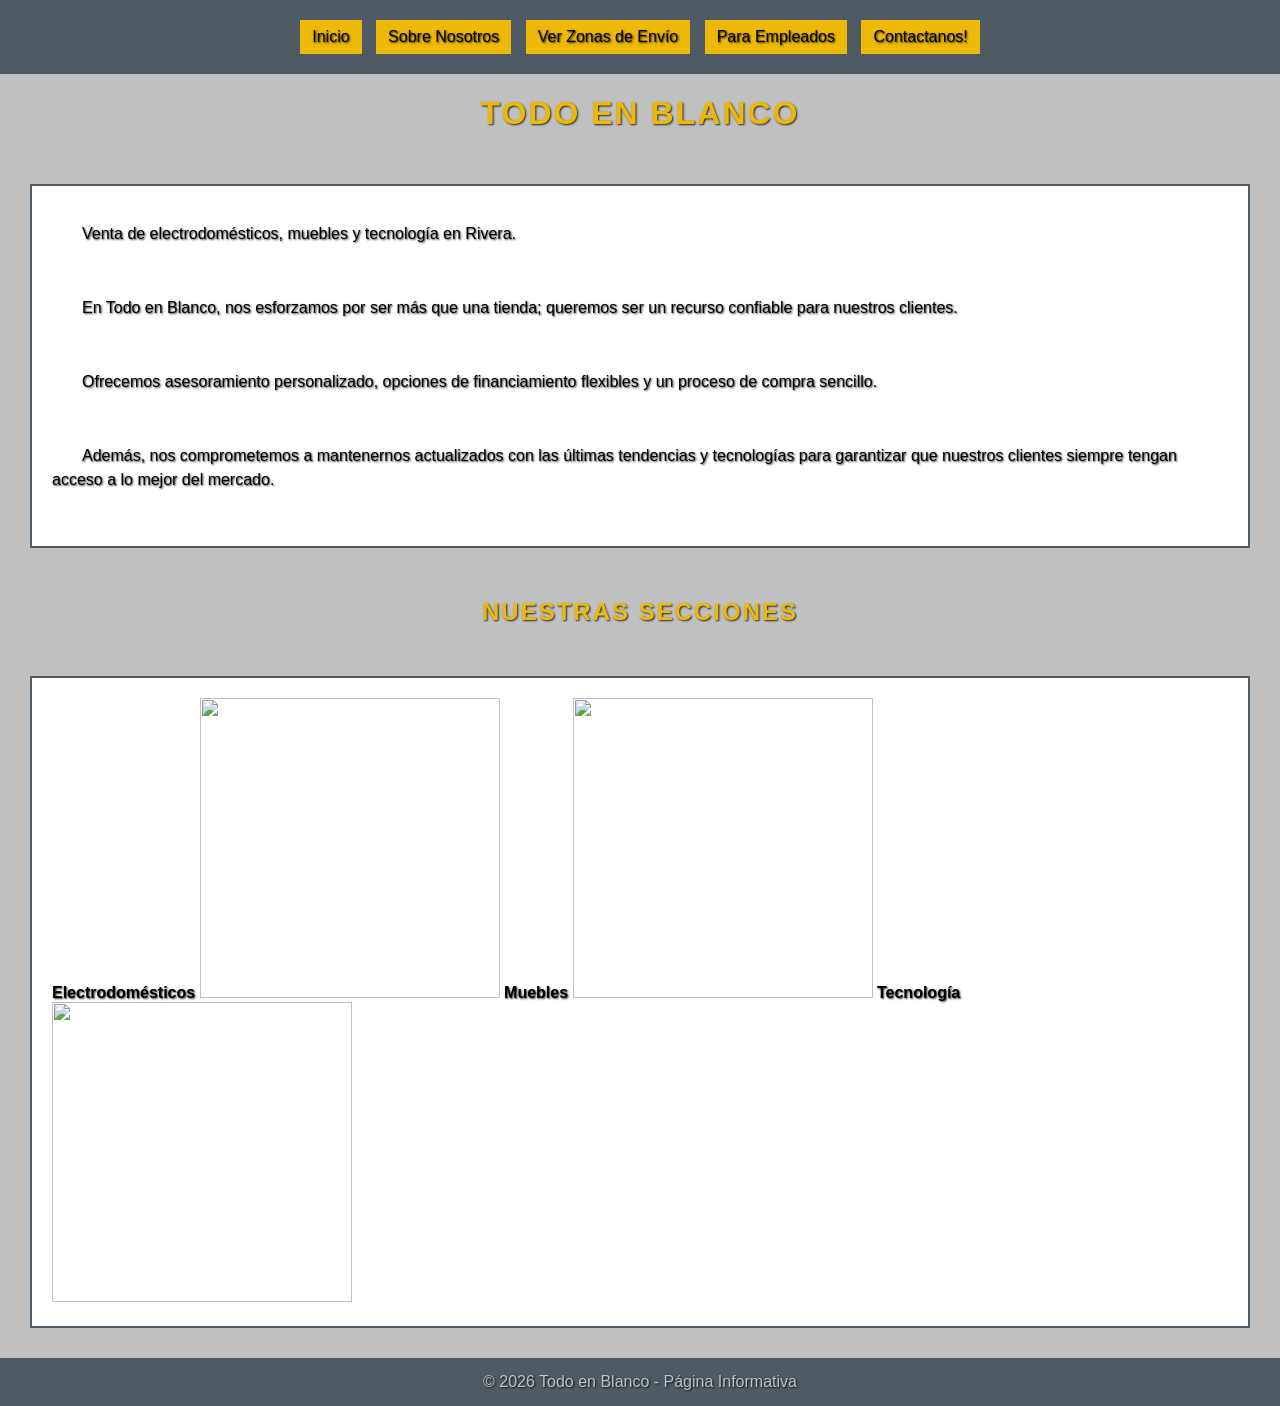
==== Pagina/index.html @ 5e57f815 "Corección" ====
<!DOCTYPE html>
<html>
<head>
    <title>Todo en Blanco - Inicio</title>
    <link rel="stylesheet" href="../assets/css/style.css">
</head>
<body>
    <main>
        <nav>
            <a href="index.html">Inicio</a>
            <a href="Sobre Nosotros.html">Sobre Nosotros</a>
            <a href="cobertura.html">Ver Zonas de Envío</a>
            <a href="Empleados.html">Para Empleados</a>
            <a href="SeparacionContacto.html">Contactanos!</a>
        </nav>

        <h1>TODO EN BLANCO</h1>

        <section class="texto">
        <p>  Venta de electrodomésticos, muebles y tecnología en Rivera.</p> <br>
        <p>  En Todo en Blanco, nos esforzamos por ser más que una tienda; queremos ser un recurso confiable para nuestros clientes.</p> <br>
        <p>  Ofrecemos asesoramiento personalizado, opciones de financiamiento flexibles y un proceso de compra sencillo.</p> <br>
        <p>  Además, nos comprometemos a mantenernos actualizados con las últimas tendencias y tecnologías para garantizar que nuestros clientes siempre tengan acceso a lo mejor del mercado.</p> <br>
        </section>
        
        <h2>Nuestras Secciones</h2>

        <section class="imagenes">
                <strong>Electrodomésticos</strong> 
            
                <img src="/assets/imgs/hornomc.png" width="300" height="300">
                <strong>Muebles</strong> 
            
                <img src="/assets/imgs/Mono-Sillon.png" width="300" height="300">
                <strong>Tecnología</strong> 
            
                <img src="/assets/imgs/blackberry.png" width="300" height="300">
        </section>

        <footer>© 2026 Todo en Blanco - Página Informativa</footer>
    </main>
</body>
</html>
---- assets/css/style.css ----
body {
    background-color: #c0c0c0;
    color: black;
    font-family: 'Segoe UI', Tahoma, Geneva, Verdana, sans-serif;
    margin: 0;
    text-shadow: 1px 1px 2px rgba(0, 0, 0, 0.8);
    
}

nav {
    background-color: #4e5b64;
    padding: 15px;
    text-align: center;
}

nav a {
    background-color: #eeb906;
    color: black;
    padding: 8px 12px;
    margin: 5px;
    text-decoration: none;
    display: inline-block;
}
h1, h2, h3 {
    font-family: Verdana, Geneva, Tahoma, sans-serif;
    color: #4e5b64;
}

p, label, input, textarea, select, button, a {
    font-size: 16px
    
}
nav a:hover {
    background-color: #47606f;
    color: white;
}

button {
    background-color: #eeb906;
    color: black;
    padding: 8px 12px;
    border: none;
}

button:hover {
    background-color: #47606f;
    color: white;
    cursor: pointer;
}

a:hover {
    color: #47606f;
}
section, form {
    background-color: white;
    margin: 30px;
    padding: 20px;
}

p {
    line-height: 1.5;
    text-indent: 30px;
}

h1, h2, h3 {
    text-align: center;
    text-transform: uppercase;
    letter-spacing: 2px;
    color: #eeb906;
}

input, textarea, select {
    padding: 6px;
}
section {
    border: 2px solid #4e5b64; 
}

.sections {
    margin: 20px;
    text-align: center;
}

.section-item {
    background-color: white;
    border: 2px solid #4e5b64;
    padding: 15px;
    margin: 15px;
    display: inline-block;
}

table {
    background-color: white;
}

th {
    background-color: #4e5b64;
    color: white;
}

td, th {
    padding: 10px;
}
.imagenes {
    display: inline-block;
}
.texto {
    display: inline-block;
}
footer {
    background-color: #4e5b64;
    padding: 15px;
    text-align: center;
    color: #c0c0c0;
    }
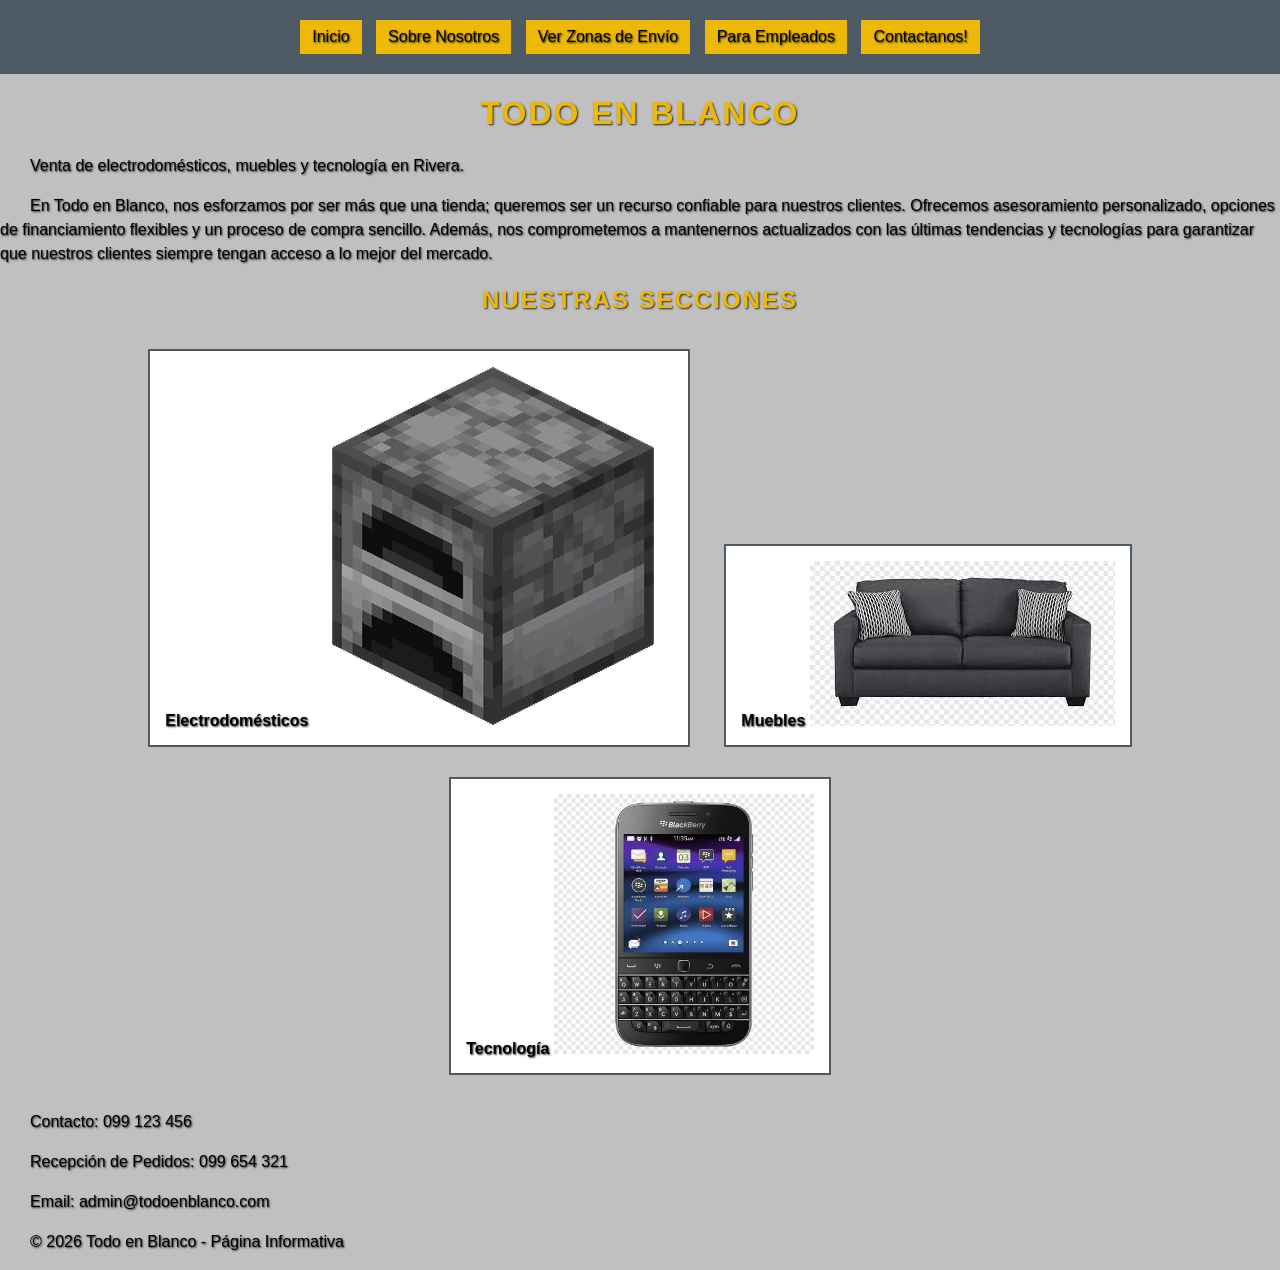
==== commit 14d8b1af: "Separacion de Consultas y solicitudes de trabajo resovels #23 Se separó las consultas de las solicit" ====
--- a/Pagina/index.html
+++ b/Pagina/index.html
@@ -5,7 +5,6 @@
     <link rel="stylesheet" href="../assets/css/style.css">
 </head>
 <body>
-    <main>
         <nav>
             <a href="index.html">Inicio</a>
             <a href="Sobre Nosotros.html">Sobre Nosotros</a>
@@ -13,31 +12,34 @@
             <a href="Empleados.html">Para Empleados</a>
             <a href="SeparacionContacto.html">Contactanos!</a>
         </nav>
+        <h1>TODO EN BLANCO</h1>
+        <p>Venta de electrodomésticos, muebles y tecnología en Rivera.</p>
+        <p>En Todo en Blanco, nos esforzamos por ser más que una tienda; queremos ser un recurso confiable para nuestros clientes. Ofrecemos asesoramiento personalizado, opciones de financiamiento flexibles y un proceso de compra sencillo. Además, nos comprometemos a mantenernos actualizados con las últimas tendencias y tecnologías para garantizar que nuestros clientes siempre tengan acceso a lo mejor del mercado.</p>
+    
+        <h2>Nuestras Secciones</h2>
+        <div class="sections">
+            <div class="section-item">
+                <strong>Electrodomésticos</strong>
+                <img src="imgs/hornomc.png" >
+            </div>
+            <div class="section-item">
+                <strong>Muebles</strong>
+                <img src="imgs/sillon.jpg" >
+            </div>
+            <div class="section-item">
+                <strong>Tecnología</strong>
+                <img src="imgs/blackberry.png" >
+            </div>
+        </div>
 
-        <h1>TODO EN BLANCO</h1>
 
-        <section class="texto">
-        <p>  Venta de electrodomésticos, muebles y tecnología en Rivera.</p> <br>
-        <p>  En Todo en Blanco, nos esforzamos por ser más que una tienda; queremos ser un recurso confiable para nuestros clientes.</p> <br>
-        <p>  Ofrecemos asesoramiento personalizado, opciones de financiamiento flexibles y un proceso de compra sencillo.</p> <br>
-        <p>  Además, nos comprometemos a mantenernos actualizados con las últimas tendencias y tecnologías para garantizar que nuestros clientes siempre tengan acceso a lo mejor del mercado.</p> <br>
-        </section>
-        
-        <h2>Nuestras Secciones</h2>
 
-        <section class="imagenes">
-                <strong>Electrodomésticos</strong> 
-            
-                <img src="/assets/imgs/hornomc.png" width="300" height="300">
-                <strong>Muebles</strong> 
-            
-                <img src="/assets/imgs/Mono-Sillon.png" width="300" height="300">
-                <strong>Tecnología</strong> 
-            
-                <img src="/assets/imgs/blackberry.png" width="300" height="300">
-        </section>
+        <p></p>
+        <p> Contacto: 099 123 456 </p>
+        <p>  Recepción de Pedidos: 099 654 321 </p>
+        <p>   Email: admin@todoenblanco.com </p>    
+        <p>© 2026 Todo en Blanco - Página Informativa</p>
+    
 
-        <footer>© 2026 Todo en Blanco - Página Informativa</footer>
-    </main>
 </body>
 </html>
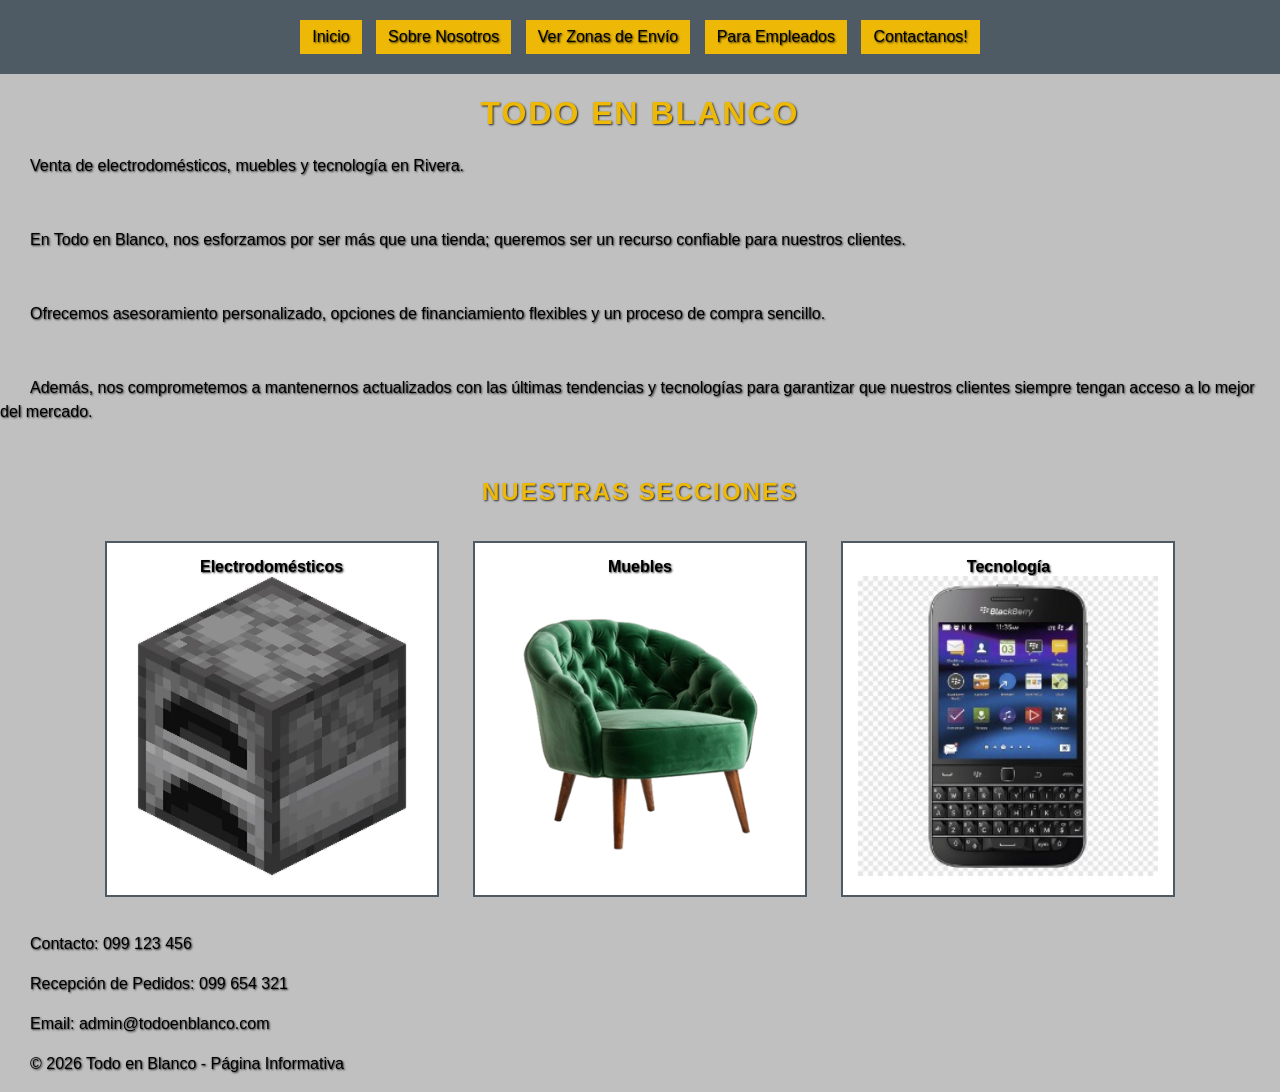
==== commit dcee8d29: "Actualización de index resolves #27 Se ajustó el tamaño de las imagenes, además se realizaron alguna" ====
--- a/Pagina/index.html
+++ b/Pagina/index.html
@@ -13,22 +13,24 @@
             <a href="SeparacionContacto.html">Contactanos!</a>
         </nav>
         <h1>TODO EN BLANCO</h1>
-        <p>Venta de electrodomésticos, muebles y tecnología en Rivera.</p>
-        <p>En Todo en Blanco, nos esforzamos por ser más que una tienda; queremos ser un recurso confiable para nuestros clientes. Ofrecemos asesoramiento personalizado, opciones de financiamiento flexibles y un proceso de compra sencillo. Además, nos comprometemos a mantenernos actualizados con las últimas tendencias y tecnologías para garantizar que nuestros clientes siempre tengan acceso a lo mejor del mercado.</p>
+        <p>Venta de electrodomésticos, muebles y tecnología en Rivera.</p> <br>
+        <p>En Todo en Blanco, nos esforzamos por ser más que una tienda; queremos ser un recurso confiable para nuestros clientes.</p> <br>
+        <p>Ofrecemos asesoramiento personalizado, opciones de financiamiento flexibles y un proceso de compra sencillo.</p> <br>
+        <p>Además, nos comprometemos a mantenernos actualizados con las últimas tendencias y tecnologías para garantizar que nuestros clientes siempre tengan acceso a lo mejor del mercado.</p> <br>
     
         <h2>Nuestras Secciones</h2>
         <div class="sections">
             <div class="section-item">
-                <strong>Electrodomésticos</strong>
-                <img src="imgs/hornomc.png" >
+                <strong>Electrodomésticos</strong> <br>
+                <img src="/assets/imgs/hornomc.png" width="300" height="300">
             </div>
             <div class="section-item">
-                <strong>Muebles</strong>
-                <img src="imgs/sillon.jpg" >
+                <strong>Muebles</strong> <br>
+                <img src="/assets/imgs/Mono-Sillon.png" width="300" height="300">
             </div>
             <div class="section-item">
-                <strong>Tecnología</strong>
-                <img src="imgs/blackberry.png" >
+                <strong>Tecnología</strong> <br>
+                <img src="/assets/imgs/blackberry.png" width="300" height="300">
             </div>
         </div>
 
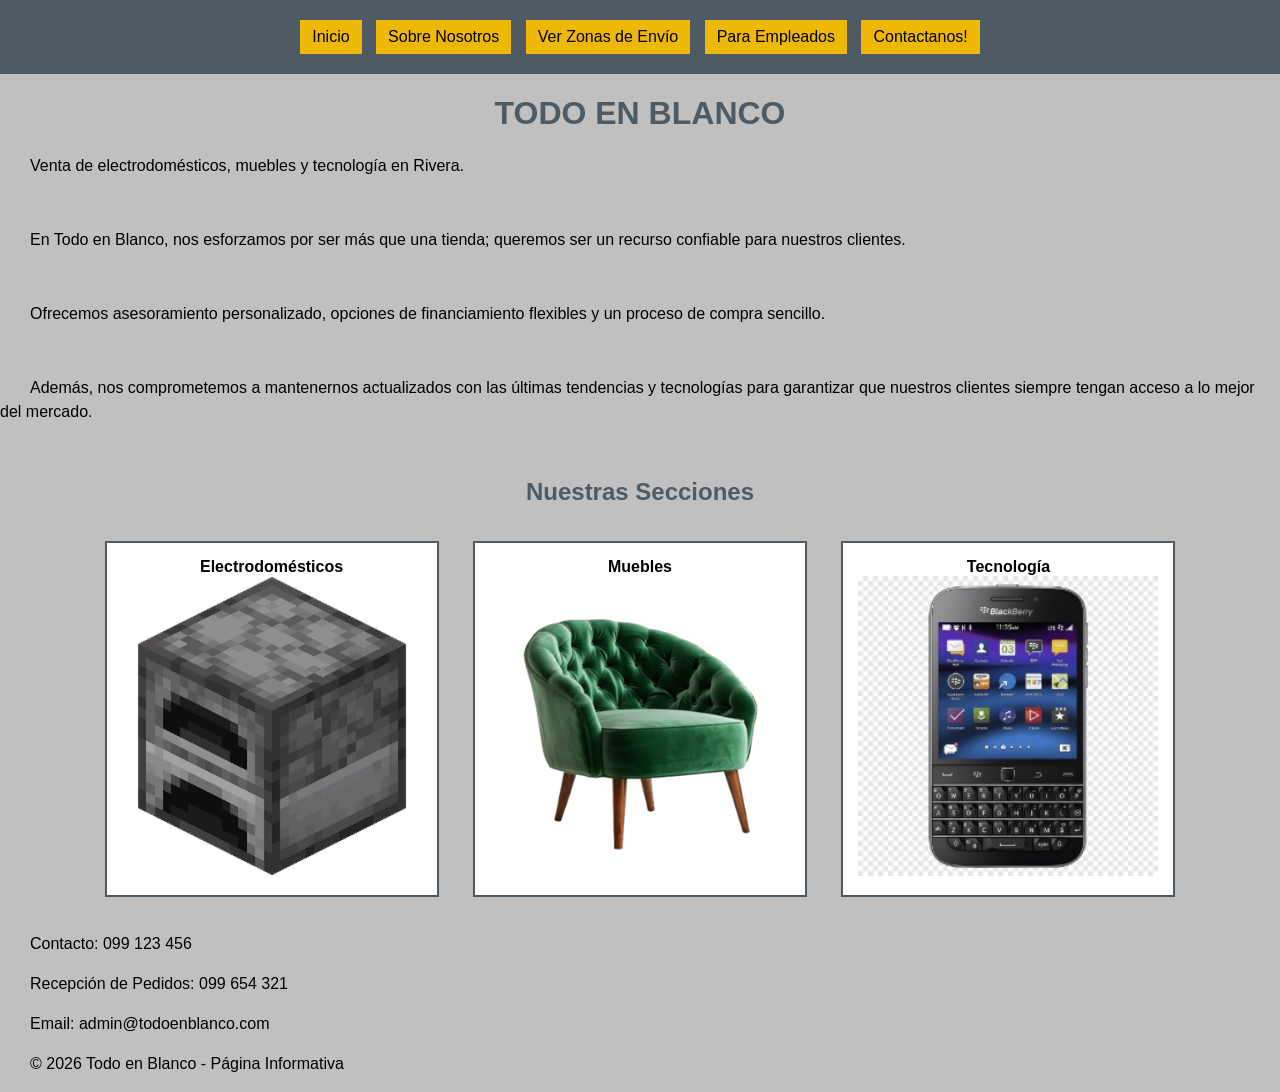
==== commit aa621b0f: "Correciones de formato Se acomodó el formato y la apariencia de la página" ====
--- a/Pagina/index.html
+++ b/Pagina/index.html
@@ -13,10 +13,10 @@
             <a href="SeparacionContacto.html">Contactanos!</a>
         </nav>
         <h1>TODO EN BLANCO</h1>
-        <p>Venta de electrodomésticos, muebles y tecnología en Rivera.</p> <br>
-        <p>En Todo en Blanco, nos esforzamos por ser más que una tienda; queremos ser un recurso confiable para nuestros clientes.</p> <br>
-        <p>Ofrecemos asesoramiento personalizado, opciones de financiamiento flexibles y un proceso de compra sencillo.</p> <br>
-        <p>Además, nos comprometemos a mantenernos actualizados con las últimas tendencias y tecnologías para garantizar que nuestros clientes siempre tengan acceso a lo mejor del mercado.</p> <br>
+        <p>  Venta de electrodomésticos, muebles y tecnología en Rivera.</p> <br>
+        <p>  En Todo en Blanco, nos esforzamos por ser más que una tienda; queremos ser un recurso confiable para nuestros clientes.</p> <br>
+        <p>  Ofrecemos asesoramiento personalizado, opciones de financiamiento flexibles y un proceso de compra sencillo.</p> <br>
+        <p>  Además, nos comprometemos a mantenernos actualizados con las últimas tendencias y tecnologías para garantizar que nuestros clientes siempre tengan acceso a lo mejor del mercado.</p> <br>
     
         <h2>Nuestras Secciones</h2>
         <div class="sections">
--- a/assets/css/style.css
+++ b/assets/css/style.css
@@ -1,10 +1,8 @@
 body {
     background-color: #c0c0c0;
     color: black;
-    font-family: 'Segoe UI', Tahoma, Geneva, Verdana, sans-serif;
+    font-family: Arial, Helvetica, sans-serif;
     margin: 0;
-    text-shadow: 1px 1px 2px rgba(0, 0, 0, 0.8);
-    
 }
 
 nav {
@@ -64,16 +62,17 @@
 
 h1, h2, h3 {
     text-align: center;
-    text-transform: uppercase;
-    letter-spacing: 2px;
-    color: #eeb906;
+}
+
+div {
+    margin-bottom: 10px;
 }
 
 input, textarea, select {
     padding: 6px;
 }
 section {
-    border: 2px solid #4e5b64; 
+    border: 2px solid #4e5b64;
 }
 
 .sections {
@@ -101,15 +100,3 @@
 td, th {
     padding: 10px;
 }
-.imagenes {
-    display: inline-block;
-}
-.texto {
-    display: inline-block;
-}
-footer {
-    background-color: #4e5b64;
-    padding: 15px;
-    text-align: center;
-    color: #c0c0c0;
-    }
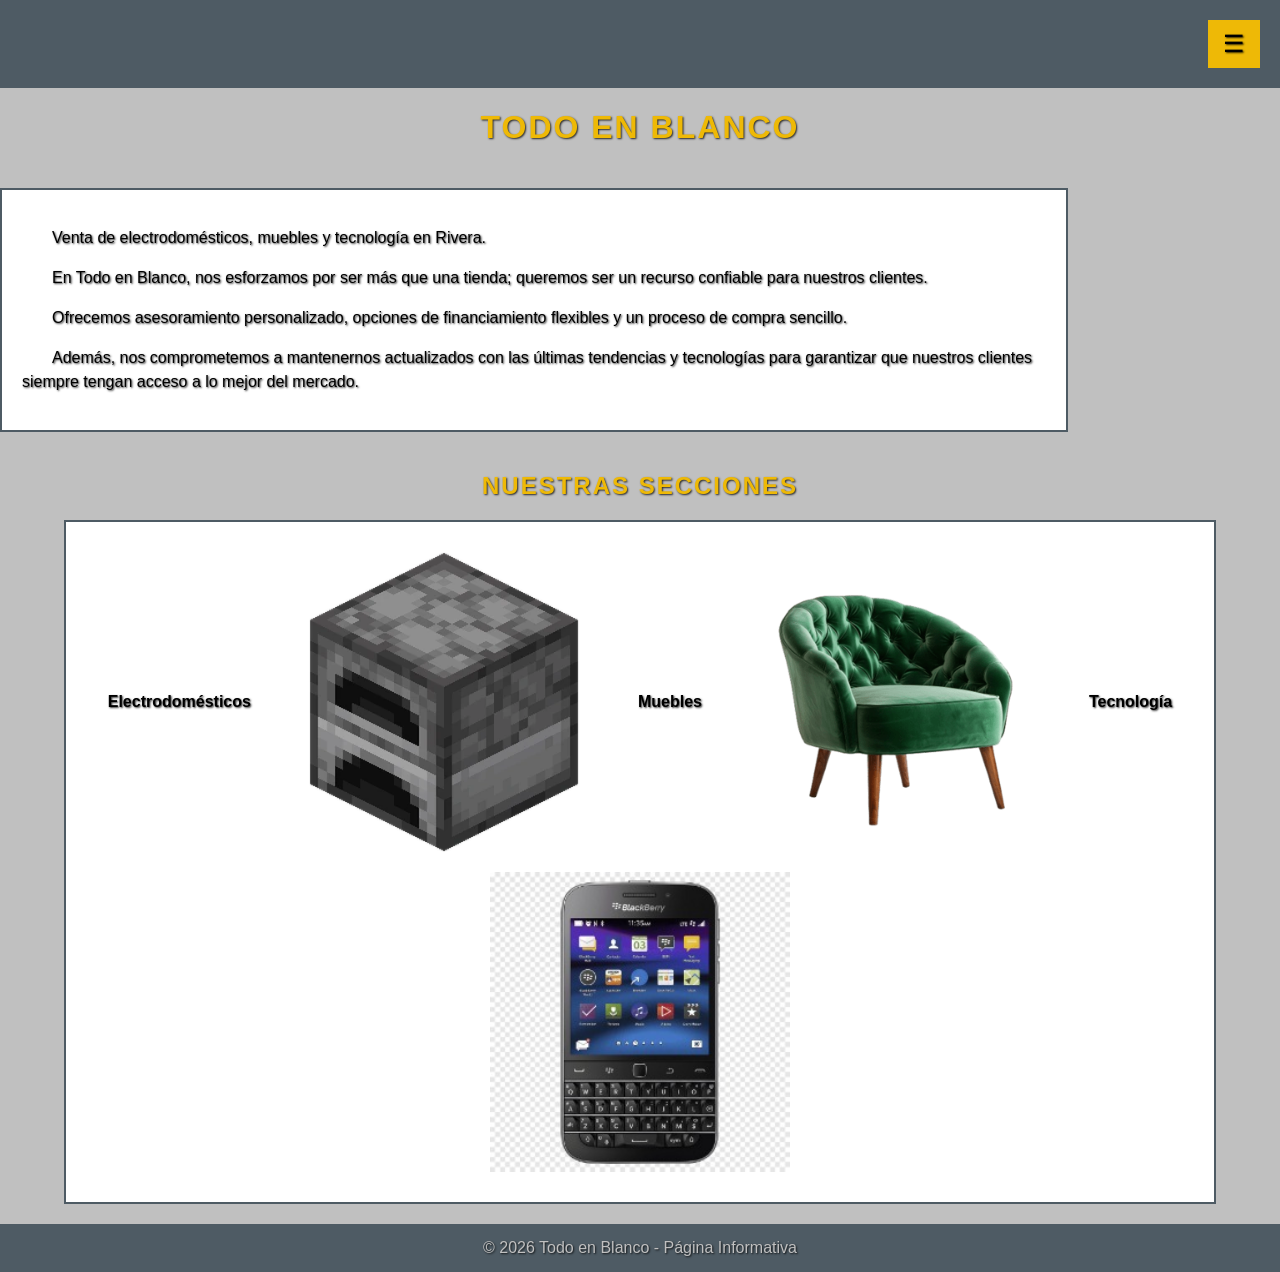
==== commit 5bd9fefd: "Formato para celular Se agregó un menú desplegable tipo hamburguesa para mejorar la navegación en di" ====
--- a/Pagina/index.html
+++ b/Pagina/index.html
@@ -2,46 +2,58 @@
 <html>
 <head>
     <title>Todo en Blanco - Inicio</title>
-    <link rel="stylesheet" href="../assets/css/style.css">
+    <meta name="viewport" content="width=device-width, initial-scale=1.0">
+    <link rel="stylesheet" href="../assets/css/Basicos.css">
 </head>
+
 <body>
-        <nav>
+
+    <header class="panelSuperior">
+
+        <input type="checkbox" id="menuToggle">
+
+        <label for="menuToggle" class="btnMenu">☰</label>
+
+        <nav class="menuNavegacion">
             <a href="index.html">Inicio</a>
             <a href="Sobre Nosotros.html">Sobre Nosotros</a>
             <a href="cobertura.html">Ver Zonas de Envío</a>
             <a href="Empleados.html">Para Empleados</a>
             <a href="SeparacionContacto.html">Contactanos!</a>
         </nav>
+
+    </header>
+
+    <main>
+
         <h1>TODO EN BLANCO</h1>
-        <p>  Venta de electrodomésticos, muebles y tecnología en Rivera.</p> <br>
-        <p>  En Todo en Blanco, nos esforzamos por ser más que una tienda; queremos ser un recurso confiable para nuestros clientes.</p> <br>
-        <p>  Ofrecemos asesoramiento personalizado, opciones de financiamiento flexibles y un proceso de compra sencillo.</p> <br>
-        <p>  Además, nos comprometemos a mantenernos actualizados con las últimas tendencias y tecnologías para garantizar que nuestros clientes siempre tengan acceso a lo mejor del mercado.</p> <br>
-    
+
+        <section class="texto">
+            <p>Venta de electrodomésticos, muebles y tecnología en Rivera.</p>
+            <p>En Todo en Blanco, nos esforzamos por ser más que una tienda; queremos ser un recurso confiable para nuestros clientes.</p>
+            <p>Ofrecemos asesoramiento personalizado, opciones de financiamiento flexibles y un proceso de compra sencillo.</p>
+            <p>Además, nos comprometemos a mantenernos actualizados con las últimas tendencias y tecnologías para garantizar que nuestros clientes siempre tengan acceso a lo mejor del mercado.</p>
+        </section>
+
         <h2>Nuestras Secciones</h2>
-        <div class="sections">
-            <div class="section-item">
-                <strong>Electrodomésticos</strong> <br>
-                <img src="/assets/imgs/hornomc.png" width="300" height="300">
-            </div>
-            <div class="section-item">
-                <strong>Muebles</strong> <br>
-                <img src="/assets/imgs/Mono-Sillon.png" width="300" height="300">
-            </div>
-            <div class="section-item">
-                <strong>Tecnología</strong> <br>
-                <img src="/assets/imgs/blackberry.png" width="300" height="300">
-            </div>
-        </div>
 
+        <section class="imagenes">
+            <strong>Electrodomésticos</strong>
 
+            <img src="/assets/imgs/hornomc.png" width="300" height="300">
 
-        <p></p>
-        <p> Contacto: 099 123 456 </p>
-        <p>  Recepción de Pedidos: 099 654 321 </p>
-        <p>   Email: admin@todoenblanco.com </p>    
-        <p>© 2026 Todo en Blanco - Página Informativa</p>
-    
+            <strong>Muebles</strong>
+
+            <img src="/assets/imgs/Mono-Sillon.png" width="300" height="300">
+
+            <strong>Tecnología</strong>
+
+            <img src="/assets/imgs/blackberry.png" width="300" height="300">
+        </section>
+
+    </main>
+
+    <footer>© 2026 Todo en Blanco - Página Informativa</footer>
 
 </body>
 </html>
--- a/assets/css/Basicos.css
+++ b/assets/css/Basicos.css
@@ -0,0 +1,179 @@
+body {
+    background-color: #c0c0c0;
+    color: black;
+    font-family: 'Segoe UI', Tahoma, Geneva, Verdana, sans-serif;
+    margin: 0;
+    text-shadow: 1px 1px 2px rgba(0, 0, 0, 0.8);
+    
+}
+
+nav {
+    background-color: #4e5b64;
+    padding: 15px;
+    text-align: center;
+}
+
+nav a {
+    background-color: #eeb906;
+    color: black;
+    padding: 8px 12px;
+    margin: 5px;
+    text-decoration: none;
+    display: inline-block;
+}
+h1, h2, h3 {
+    font-family: Verdana, Geneva, Tahoma, sans-serif;
+    color: #4e5b64;
+}
+
+p, label, input, textarea, select, button, a {
+    font-size: 16px
+    
+}
+nav a:hover {
+    background-color: #47606f;
+    color: white;
+}
+
+button {
+    background-color: #eeb906;
+    color: black;
+    padding: 8px 12px;
+    border: none;
+}
+
+button:hover {
+    background-color: #47606f;
+    color: white;
+    cursor: pointer;
+}
+
+a:hover {
+    color: #47606f;
+}
+section, form {
+    background-color: white;
+    margin: 30px;
+    padding: 20px;
+}
+
+p {
+    line-height: 1.5;
+    text-indent: 30px;
+}
+
+h1, h2, h3 {
+    text-align: center;
+    text-transform: uppercase;
+    letter-spacing: 2px;
+    color: #eeb906;
+}
+
+input, textarea, select {
+    padding: 6px;
+}
+section {
+    border: 2px solid #4e5b64; 
+}
+
+.sections {
+    margin: 20px;
+    text-align: center;
+}
+
+.section-item {
+    background-color: white;
+    border: 2px solid #4e5b64;
+    padding: 15px;
+    margin: 15px;
+    display: inline-block;
+}
+
+.texto {
+    display: inline-block;
+    width: 80%;
+    padding: 20px;
+    border: 2px solid #4e5b64;
+    margin: 20px auto;
+    box-sizing: content-box;
+}
+
+.imagenes {
+    display: flex;
+    flex-direction: row;
+    justify-content: space-around;
+    align-items: center;
+    flex-wrap: wrap;
+
+    width: 90%;
+    padding: 20px;
+    border: 2px solid #4e5b64;
+    margin: 20px auto;
+    box-sizing: border-box;
+}
+
+.testimonios {
+    display: flex;
+    flex-direction: row-reverse;
+    justify-content: space-between;
+    align-items: center;
+}
+
+header {
+    display: flex;
+    flex-direction: row-reverse;
+    justify-content: flex-start;
+    align-items: center;
+}
+
+header h1,
+.logo {
+    margin-right: 20px;
+}
+
+.imagenes strong,
+.imagenes img {
+    margin: 10px;
+    
+}
+footer {
+    background-color: #4e5b64;
+    padding: 15px;
+    text-align: center;
+    color: #c0c0c0;
+    }
+#menuToggle {
+    display: none;
+}
+
+.btnMenu {
+    display: inline-block;
+    background-color: #eeb906;
+    color: black;
+    padding: 10px 15px;
+    cursor: pointer;
+    font-size: 24px;
+    margin: 10px;
+}
+
+.panelSuperior {
+    background-color: #4e5b64;
+    padding: 10px;
+}
+
+.menuNavegacion {
+    display: none;
+}
+
+#menuToggle:checked ~ .menuNavegacion {
+    display: flex;
+    flex-direction: column;
+}
+
+.menuNavegacion a {
+    background-color: #eeb906;
+    color: black;
+    text-decoration: none;
+    padding: 10px;
+    margin: 5px;
+}
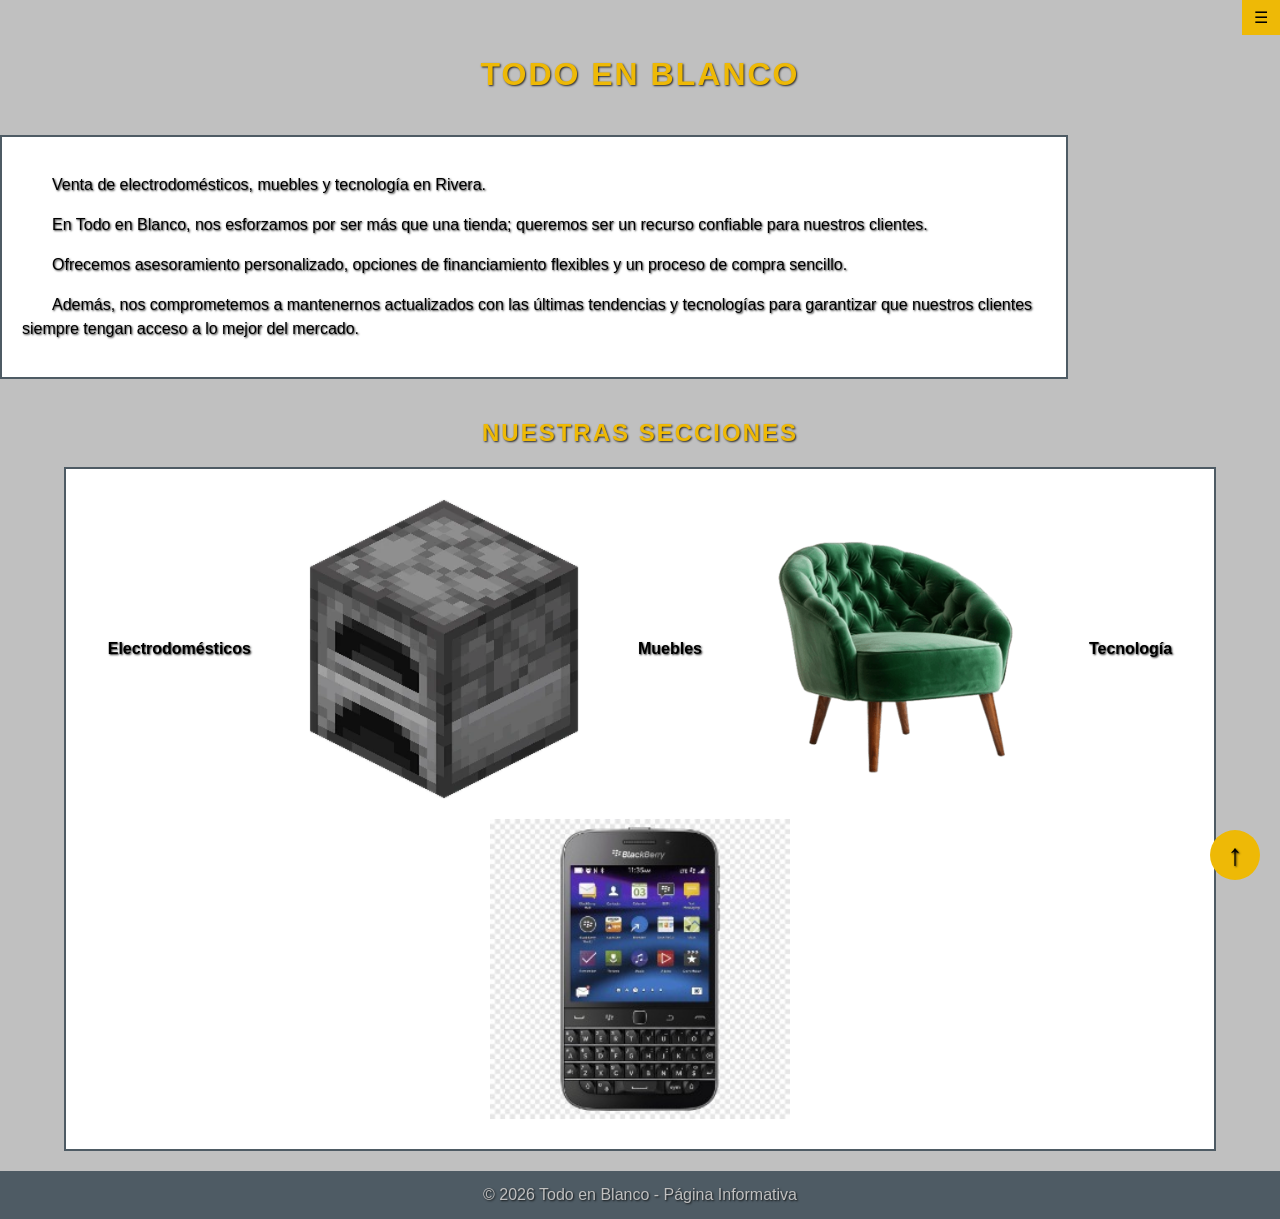
==== commit cf5187c1: "Arreglar Responsive y nav El menu fue arreglado, utilizando javascript dandole id, sin checkbox. Por" ====
--- a/Pagina/index.html
+++ b/Pagina/index.html
@@ -1,59 +1,57 @@
 <!DOCTYPE html>
 <html>
 <head>
-    <title>Todo en Blanco - Inicio</title>
-    <meta name="viewport" content="width=device-width, initial-scale=1.0">
-    <link rel="stylesheet" href="../assets/css/Basicos.css">
+<title>Todo en Blanco - Inicio</title>
+<meta name="viewport" content="width=device-width, initial-scale=1.0">
+<link rel="stylesheet" href="../assets/css/Basicos.css">
 </head>
 
 <body>
 
-    <header class="panelSuperior">
+<header class="panelSuperior">
+<button id = "btnMenu" class="btnMenu">☰</button>
+<nav id ="menuNavegacion" class="menuNavegacion">
+<a href="index.html">Inicio</a>
+<a href="Sobre Nosotros.html">Sobre Nosotros</a>
+<a href="cobertura.html">Ver Zonas de Envío</a>
+<a href="Empleados.html">Para Empleados</a>
+<a href="SeparacionContacto.html">Contactanos!</a>
+</nav>
 
-        <input type="checkbox" id="menuToggle">
+</header>
 
-        <label for="menuToggle" class="btnMenu">☰</label>
+<main>
 
-        <nav class="menuNavegacion">
-            <a href="index.html">Inicio</a>
-            <a href="Sobre Nosotros.html">Sobre Nosotros</a>
-            <a href="cobertura.html">Ver Zonas de Envío</a>
-            <a href="Empleados.html">Para Empleados</a>
-            <a href="SeparacionContacto.html">Contactanos!</a>
-        </nav>
+<h1 id="inicio">TODO EN BLANCO</h1>
 
-    </header>
+<section class="texto">
+<p>Venta de electrodomésticos, muebles y tecnología en Rivera.</p>
+<p>En Todo en Blanco, nos esforzamos por ser más que una tienda; queremos ser un recurso confiable para nuestros clientes.</p>
+<p>Ofrecemos asesoramiento personalizado, opciones de financiamiento flexibles y un proceso de compra sencillo.</p>
+<p>Además, nos comprometemos a mantenernos actualizados con las últimas tendencias y tecnologías para garantizar que nuestros clientes siempre tengan acceso a lo mejor del mercado.</p>
+</section>
 
-    <main>
+<h2>Nuestras Secciones</h2>
 
-        <h1>TODO EN BLANCO</h1>
+<section class="imagenes">
+<strong>Electrodomésticos</strong>
 
-        <section class="texto">
-            <p>Venta de electrodomésticos, muebles y tecnología en Rivera.</p>
-            <p>En Todo en Blanco, nos esforzamos por ser más que una tienda; queremos ser un recurso confiable para nuestros clientes.</p>
-            <p>Ofrecemos asesoramiento personalizado, opciones de financiamiento flexibles y un proceso de compra sencillo.</p>
-            <p>Además, nos comprometemos a mantenernos actualizados con las últimas tendencias y tecnologías para garantizar que nuestros clientes siempre tengan acceso a lo mejor del mercado.</p>
-        </section>
+<img src="/assets/imgs/hornomc.png" width="300" height="300">
 
-        <h2>Nuestras Secciones</h2>
+<strong>Muebles</strong>
 
-        <section class="imagenes">
-            <strong>Electrodomésticos</strong>
+<img src="/assets/imgs/Mono-Sillon.png" width="300" height="300">
 
-            <img src="/assets/imgs/hornomc.png" width="300" height="300">
+<strong>Tecnología</strong>
 
-            <strong>Muebles</strong>
+<img src="/assets/imgs/blackberry.png" width="300" height="300">
+</section>
 
-            <img src="/assets/imgs/Mono-Sillon.png" width="300" height="300">
+</main>
 
-            <strong>Tecnología</strong>
+<footer>© 2026 Todo en Blanco - Página Informativa</footer>
 
-            <img src="/assets/imgs/blackberry.png" width="300" height="300">
-        </section>
-
-    </main>
-
-    <footer>© 2026 Todo en Blanco - Página Informativa</footer>
-
+<a href="#inicio" class="flechaArriba">↑</a>
+<script src="../assets/js/menujs.js"></script>
 </body>
 </html>
--- a/assets/css/Basicos.css
+++ b/assets/css/Basicos.css
@@ -142,38 +142,38 @@
     text-align: center;
     color: #c0c0c0;
     }
-#menuToggle {
-    display: none;
-}
+    
+   
+   
+    
+    .menuNavegacion {
+position: fixed;
+display: none;
+    }
 
-.btnMenu {
-    display: inline-block;
-    background-color: #eeb906;
-    color: black;
-    padding: 10px 15px;
-    cursor: pointer;
-    font-size: 24px;
-    margin: 10px;
-}
+    
+    .menuNavegacion.activo {
+display: flex;
+flex-direction: row;
 
-.panelSuperior {
-    background-color: #4e5b64;
-    padding: 10px;
-}
-
-.menuNavegacion {
-    display: none;
-}
-
-#menuToggle:checked ~ .menuNavegacion {
-    display: flex;
-    flex-direction: column;
-}
-
-.menuNavegacion a {
+    }
+.flechaArriba {
+    position: fixed;
+    bottom: 20px;
+    right: 20px;
+    width: 50px;
+    height: 50px;
     background-color: #eeb906;
     color: black;
     text-decoration: none;
-    padding: 10px;
-    margin: 5px;
+    text-align: center;
+    line-height: 50px;
+    font-size: 30px;
+    font-weight: bold;
+    border-radius: 50%;
+}
+
+.flechaArriba:hover {
+    background-color: #47606f;
+    color: white;
 }
